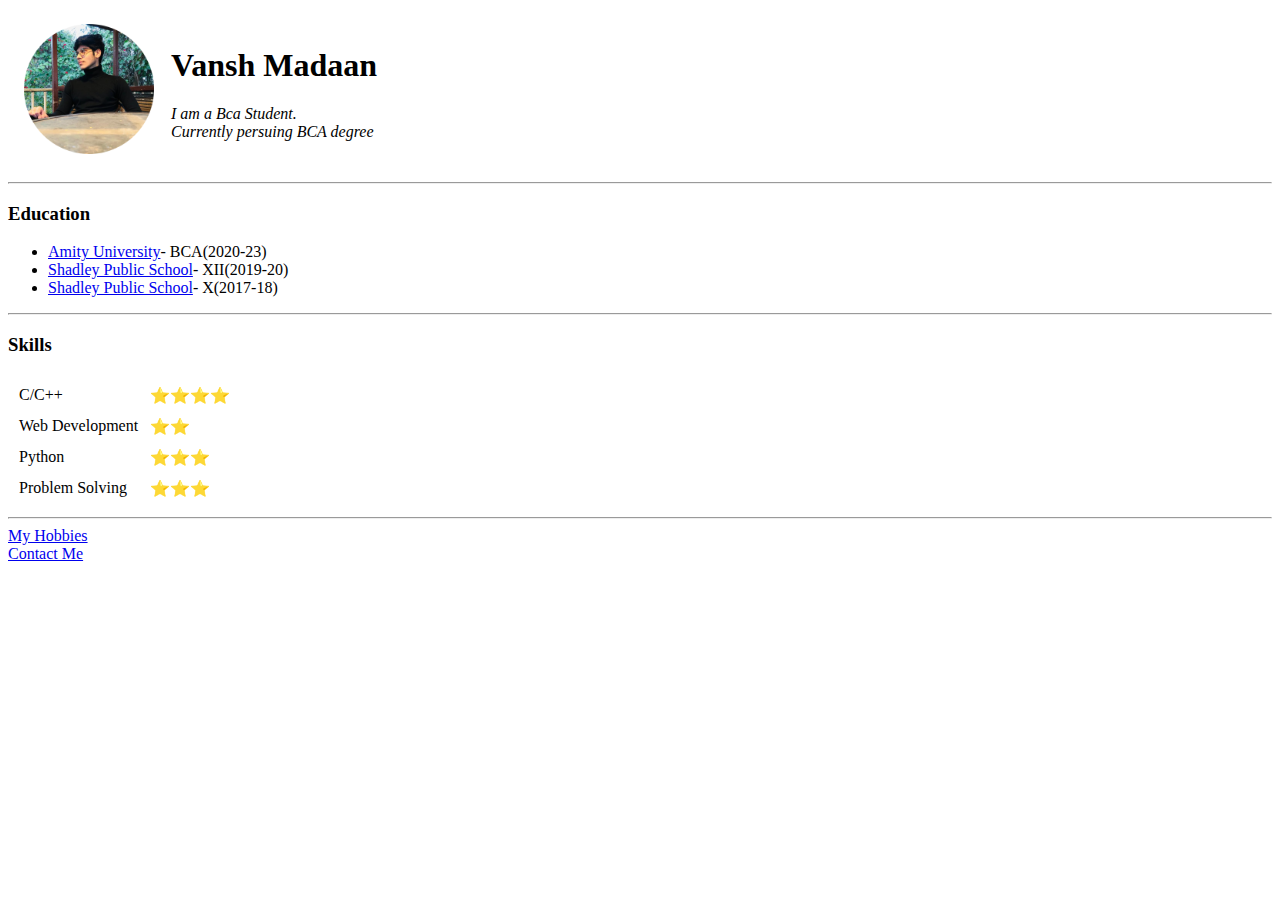
==== index.html @ 5b6382fd "Add initial cv website files" ====
<!DOCTYPE html>
<html lang="en" dir="ltr">
  <head>
    <meta charset="utf-8">
    <title>Vansh's Personal Site</title>
  </head>
  <body>
    <table cellspacing=15>
      <tr>
        <td><img src="images/vansh.png" alt="Vansh's Profile Picture" height="130"></td>
        <td>
          <h1>Vansh Madaan</h1>
          <!--Use <em></em> tag instead of <i></i> tag  and <strong></strong> tag instead of <b></b> tag-->
          <p><em>I am a Bca Student.<br>Currently persuing BCA</a> degree</em></p>
        </td>
      </tr>
    </table>
    <hr>
    <h3>Education</h3>
    <ul>
      <!-- target="_blank" it will open the site in new table -->
      <li><a href="https://www.amity.edu/index.aspx" target="_blank">Amity University</a>- BCA(2020-23)</li>
      <li><a href="https://www.shadleypublicschool.com/" target="_blank">Shadley Public School</a>- XII(2019-20)</li>
      <li><a href="https://www.shadleypublicschool.com/" target="_blank">Shadley Public School</a>- X(2017-18)</li>
    </ul>
    <hr>
    <h3>Skills</h3>
    <table cellspacing=10>
      <tr>
        <td>C/C++</td>
        <td>⭐⭐⭐⭐</td>
      </tr>
      <tr>
        <td>Web Development</td>
        <td>⭐⭐</td>
      </tr>
      <tr>
        <td>Python</td>
        <td>⭐⭐⭐</td>
      </tr>
      <tr>
        <td>Problem Solving</td>
        <td>⭐⭐⭐</td>
      </tr>
    </table>
    <hr>
    </ul>
    <a href="Hobbies.html">My Hobbies</a><br>
    <a href="Contact.html">Contact Me</a>
  </body>
</html>
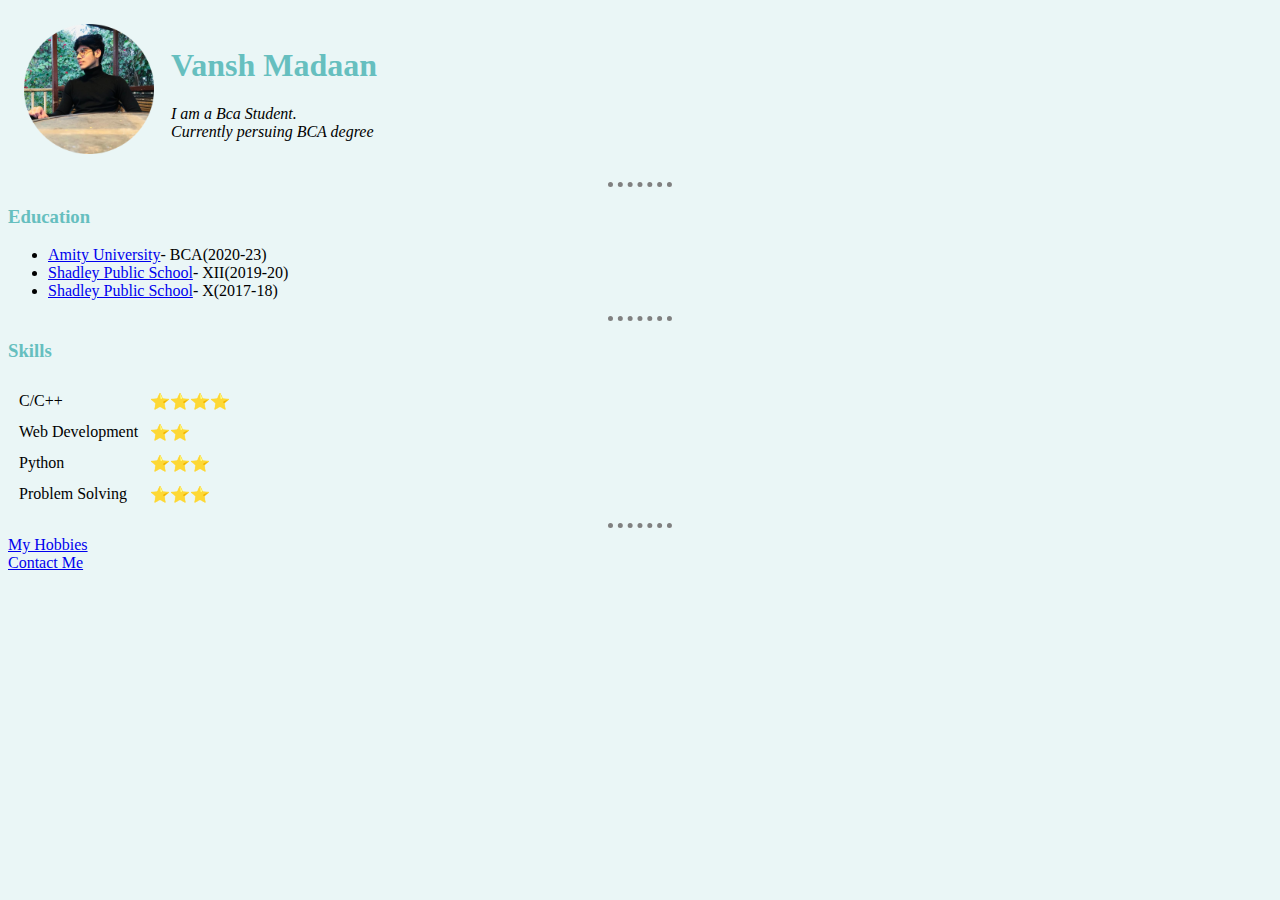
==== commit 7f573b71: "Added css" ====
--- a/index.html
+++ b/index.html
@@ -3,6 +3,7 @@
   <head>
     <meta charset="utf-8">
     <title>Vansh's Personal Site</title>
+    <link rel="stylesheet" href="css/styles.css">
   </head>
   <body>
     <table cellspacing=15>
@@ -10,7 +11,6 @@
         <td><img src="images/vansh.png" alt="Vansh's Profile Picture" height="130"></td>
         <td>
           <h1>Vansh Madaan</h1>
-          <!--Use <em></em> tag instead of <i></i> tag  and <strong></strong> tag instead of <b></b> tag-->
           <p><em>I am a Bca Student.<br>Currently persuing BCA</a> degree</em></p>
         </td>
       </tr>
@@ -18,7 +18,6 @@
     <hr>
     <h3>Education</h3>
     <ul>
-      <!-- target="_blank" it will open the site in new table -->
       <li><a href="https://www.amity.edu/index.aspx" target="_blank">Amity University</a>- BCA(2020-23)</li>
       <li><a href="https://www.shadleypublicschool.com/" target="_blank">Shadley Public School</a>- XII(2019-20)</li>
       <li><a href="https://www.shadleypublicschool.com/" target="_blank">Shadley Public School</a>- X(2017-18)</li>
--- a/css/styles.css
+++ b/css/styles.css
@@ -0,0 +1,21 @@
+body {
+  background-color: #EAF6F6;
+}
+hr {
+    /* Browsers apply some defalut CSS and in this case browser set border-style of hr "inset" and I changed it to dotted border*/
+    /* For the rest of the sides border is none */
+    border-style: none;
+    /* Setting top of the border of rectangle of horizontal line dotted*/
+    border-top: dotted;
+    border-color: grey;
+    border-width: 5px;
+    /* height: 0px; */
+    /* height of the rectangle box of hr */
+    width: 5%;
+}
+h1 {
+  color: #66BFBF;
+}
+h3 {
+  color: #66BFBF;
+}
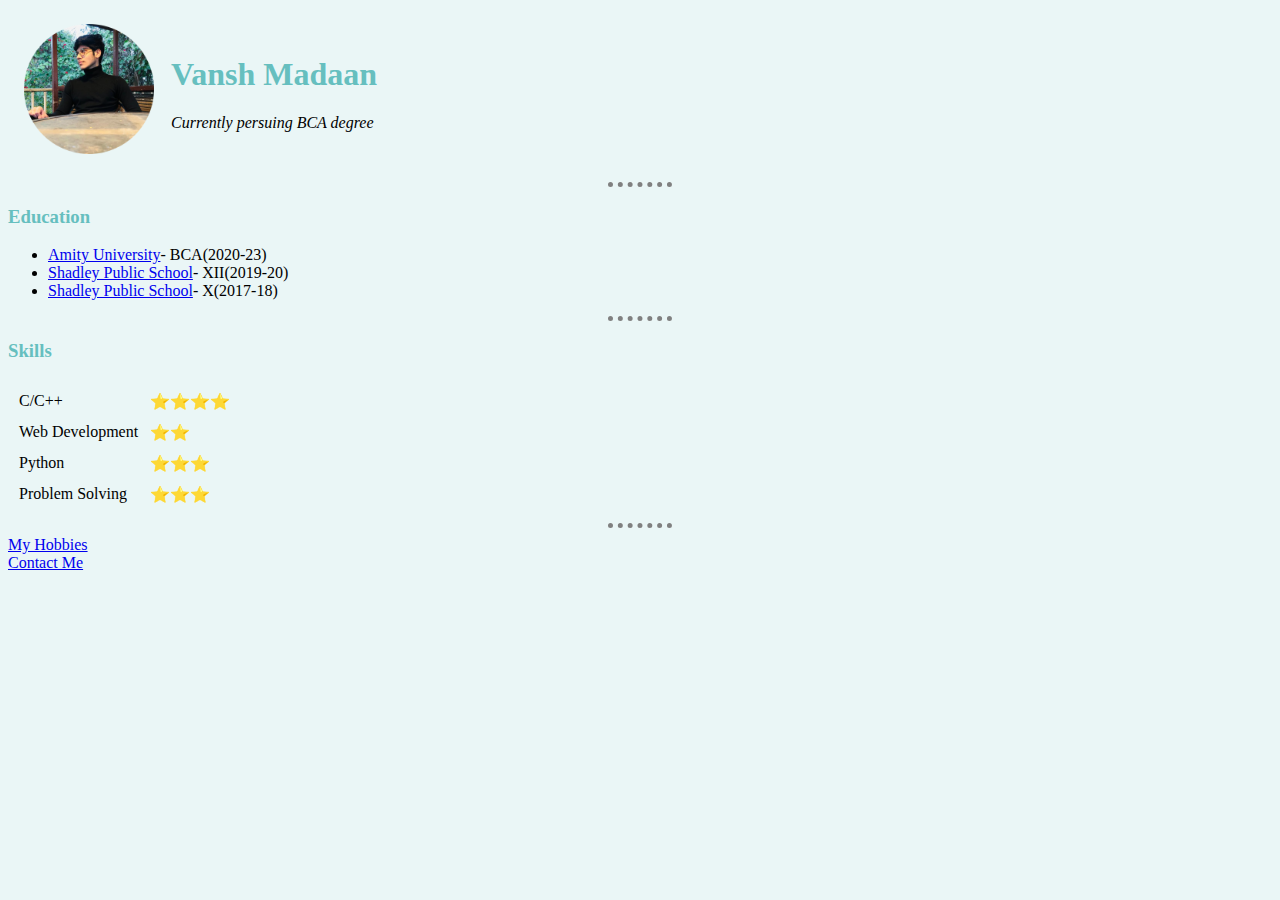
==== commit 84604204: "Update index.html" ====
--- a/index.html
+++ b/index.html
@@ -11,7 +11,7 @@
         <td><img src="images/vansh.png" alt="Vansh's Profile Picture" height="130"></td>
         <td>
           <h1>Vansh Madaan</h1>
-          <p><em>I am a Bca Student.<br>Currently persuing BCA</a> degree</em></p>
+          <p><em>Currently persuing BCA</a> degree</em></p>
         </td>
       </tr>
     </table>
